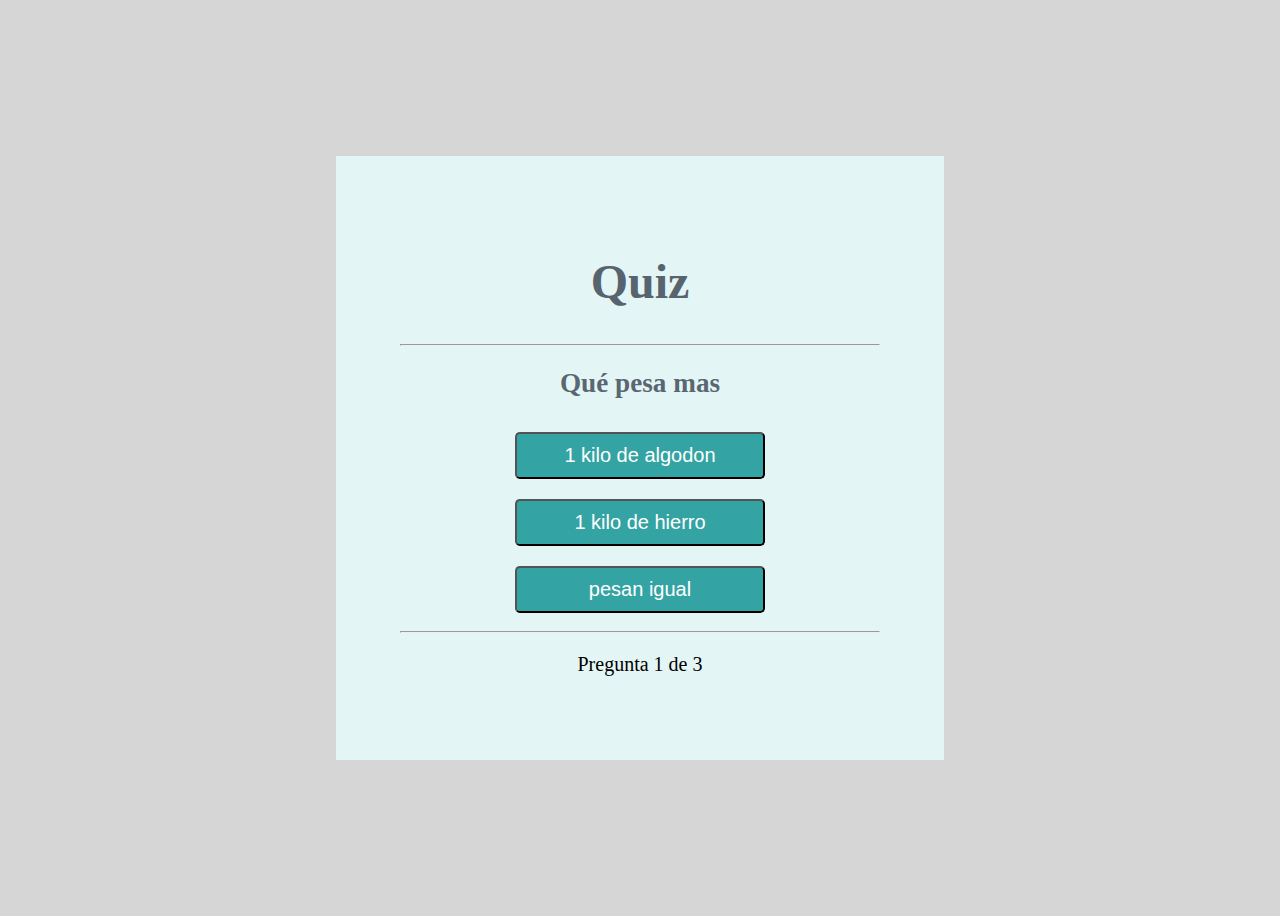
==== index.html @ cb986768 "añadiendo todos los archivos" ====
<!DOCTYPE html>
<html lang="en">
<head>
    <meta charset="UTF-8">
    <meta http-equiv="X-UA-Compatible" content="IE=edge">
    <meta name="viewport" content="width=device-width, initial-scale=1.0">
    <title>Document</title>
    <link rel="stylesheet" href="css/styles.css">
</head>
<body>
    <div id="quiz">
        <h1>Quiz</h1>
        <hr>
        <h2 id="question"></h2>
        <div id="option">
            
        </div>
        <hr>
        <footer>
            <p id="progress"></p>
        </footer>    
    </div>
    <script src="js/app.js" type="module"></script>
    
</body>
</html>
---- css/styles.css ----
html {
    padding: 0;
    margin: 0;
}

body {
    background: #3333;
    display: flex;
    justify-content: center;
    align-items: center;
    height: 100vh;
}

#quiz {
    background: #e3f6f5;
    width: 30rem;
    padding: 4rem;
    text-align: center;
}

h1{
    color: #57636e;
    font-size: 3rem;
    text-align: center;
    padding: 2px 0;
}

#question {
    font-size: 1.7rem;
    color: #5a6772;
}

.button {
    background-color: #34a3a3;
    color: white;
    width: 250px;
    font-size: 20px;
    border-radius: .3rem;
    padding: 10px 20px;
    margin: 10px 40px 10px;
    outline: 0;
}

.button:hover {
    cursor: pointer;
    background: #57636e;
}

#progress {
    font-size: 20px;
}
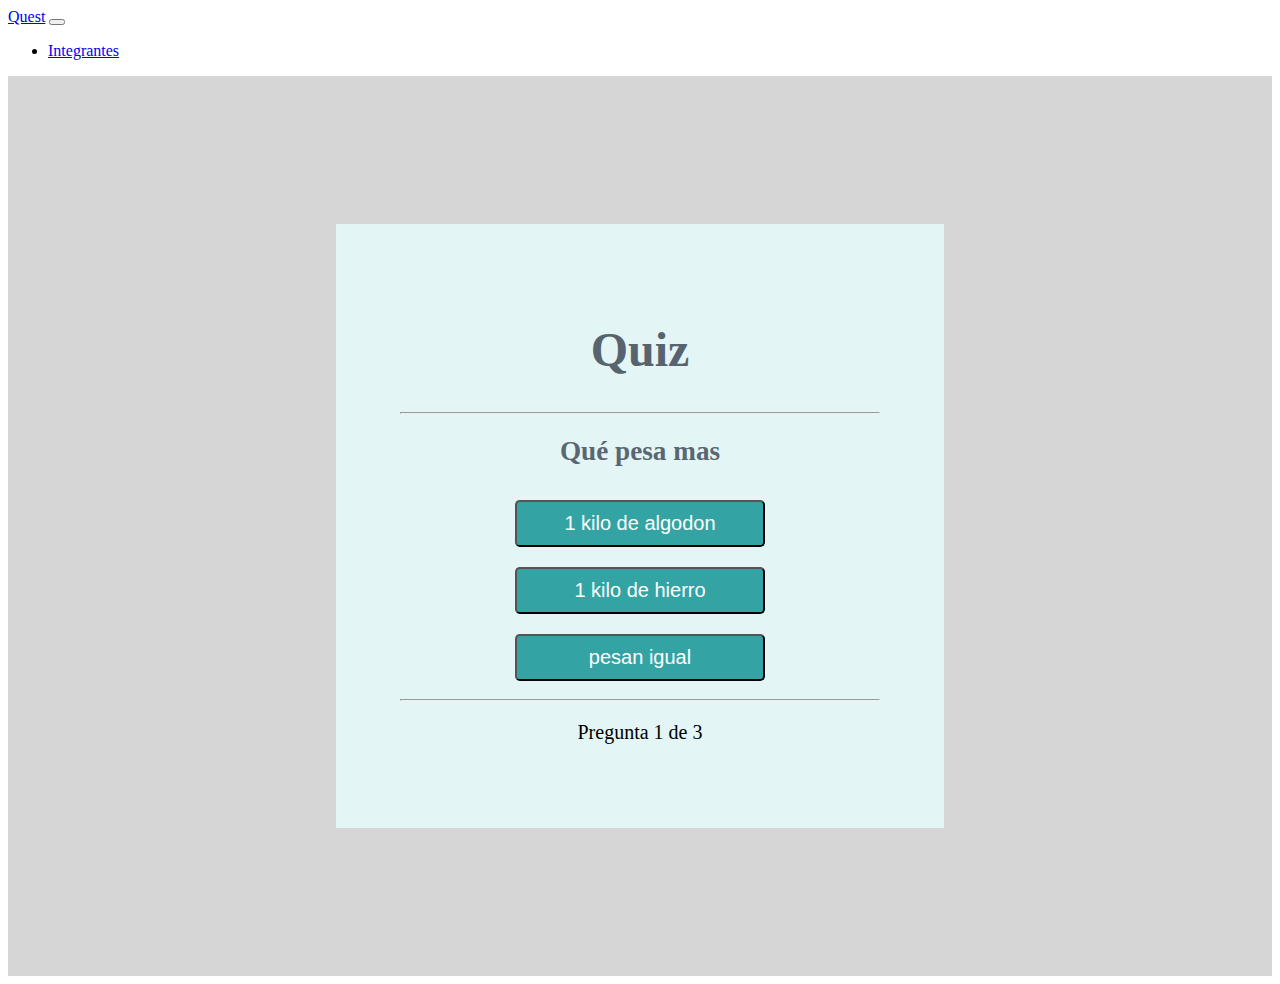
==== commit 1be23859: "cambios de imagenes casi listo" ====
--- a/index.html
+++ b/index.html
@@ -4,23 +4,42 @@
     <meta charset="UTF-8">
     <meta http-equiv="X-UA-Compatible" content="IE=edge">
     <meta name="viewport" content="width=device-width, initial-scale=1.0">
-    <title>Document</title>
+    <title>Questionario</title>
+    <link href="https://cdn.jsdelivr.net/npm/bootstrap@5.0.2/dist/css/bootstrap.min.css" rel="stylesheet" integrity="sha384-EVSTQN3/azprG1Anm3QDgpJLIm9Nao0Yz1ztcQTwFspd3yD65VohhpuuCOmLASjC" crossorigin="anonymous">
     <link rel="stylesheet" href="css/styles.css">
 </head>
 <body>
-    <div id="quiz">
-        <h1>Quiz</h1>
-        <hr>
-        <h2 id="question"></h2>
-        <div id="option">
-            
+    <nav class="navbar navbar-expand-lg bg-secondary">
+        <div class="container-fluid text-center">
+          <a class="navbar-brand text-light" href="index.html">Quest</a>
+          <button class="navbar-toggler" type="button" data-bs-toggle="collapse" data-bs-target="#navbarNav" aria-controls="navbarNav" aria-expanded="false" aria-label="Toggle navigation">
+            <span class="navbar-toggler-icon bg-white"></span>
+          </button>
+          <div class="collapse navbar-collapse" id="navbarNav">
+            <ul class="navbar-nav ms-auto">
+              <li class="nav-item">
+                <a class="nav-link text-light active" aria-current="page" href="integrantes.html">Integrantes</a>
+              </li>
+            </ul>
+          </div>
         </div>
-        <hr>
-        <footer>
-            <p id="progress"></p>
-        </footer>    
-    </div>
+      </nav>
+      <div class="contenedor">
+        <div id="quiz">
+            <h1>Quiz</h1>
+            <hr>
+            <h2 id="question"></h2>
+            <div id="option">
+            </div>
+            <hr>
+            <footer>
+                <p id="progress"></p>
+            </footer>    
+        </div>
+      </div>
+    
     <script src="js/app.js" type="module"></script>
-    
+    <script src="https://cdn.jsdelivr.net/npm/@popperjs/core@2.9.2/dist/umd/popper.min.js" integrity="sha384-IQsoLXl5PILFhosVNubq5LC7Qb9DXgDA9i+tQ8Zj3iwWAwPtgFTxbJ8NT4GN1R8p" crossorigin="anonymous"></script>
+    <script src="https://cdn.jsdelivr.net/npm/bootstrap@5.0.2/dist/js/bootstrap.min.js" integrity="sha384-cVKIPhGWiC2Al4u+LWgxfKTRIcfu0JTxR+EQDz/bgldoEyl4H0zUF0QKbrJ0EcQF" crossorigin="anonymous"></script>
 </body>
 </html>--- a/css/styles.css
+++ b/css/styles.css
@@ -3,7 +3,7 @@
     margin: 0;
 }
 
-body {
+.contenedor {
     background: #3333;
     display: flex;
     justify-content: center;
@@ -48,4 +48,8 @@
 
 #progress {
     font-size: 20px;
+}
+
+.image {
+    width: 500px;
 }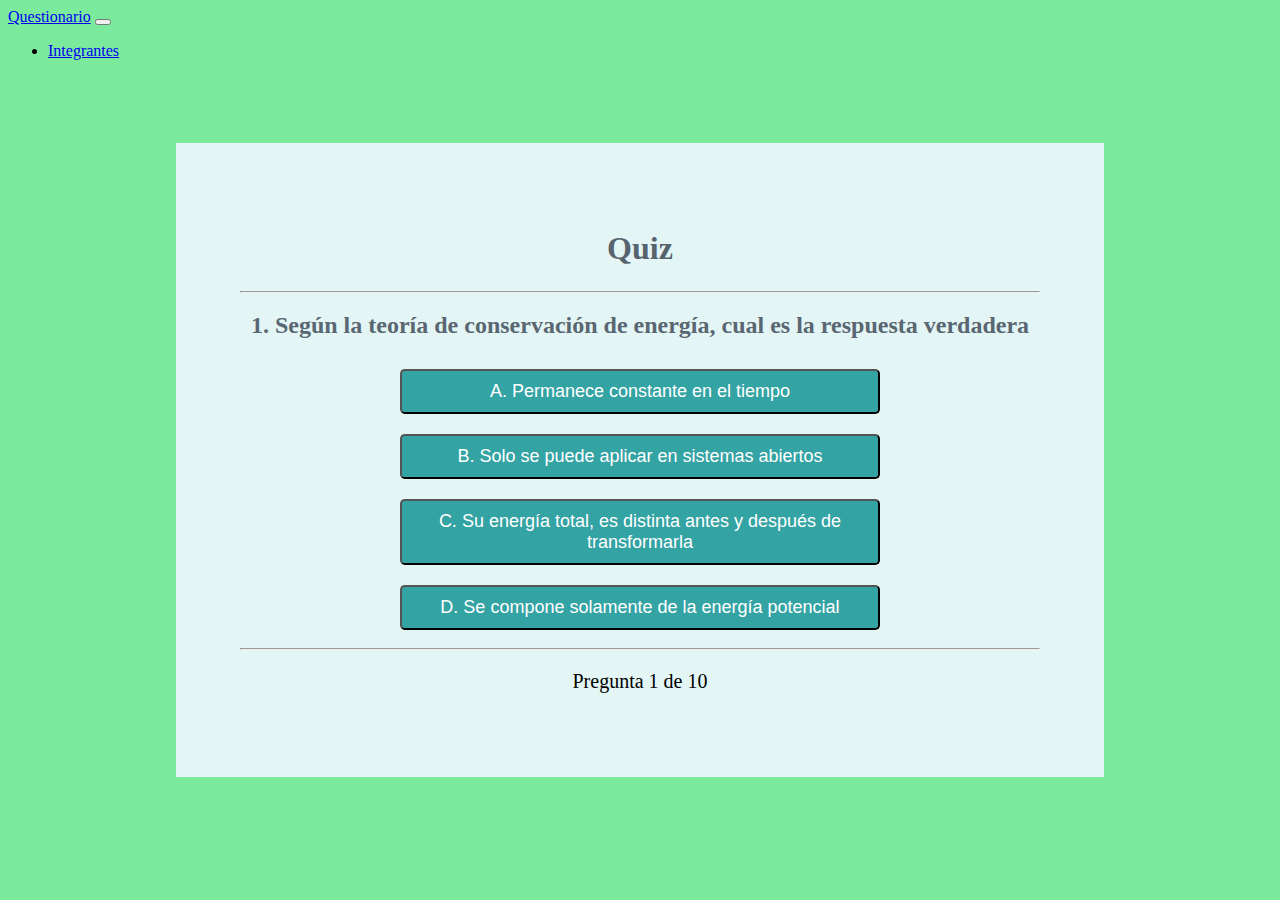
==== commit 859768e2: "actualizando pryecto al 90%" ====
--- a/index.html
+++ b/index.html
@@ -11,7 +11,7 @@
 <body>
     <nav class="navbar navbar-expand-lg bg-secondary">
         <div class="container-fluid text-center">
-          <a class="navbar-brand text-light" href="index.html">Quest</a>
+          <a class="navbar-brand text-light" href="index.html">Questionario</a>
           <button class="navbar-toggler" type="button" data-bs-toggle="collapse" data-bs-target="#navbarNav" aria-controls="navbarNav" aria-expanded="false" aria-label="Toggle navigation">
             <span class="navbar-toggler-icon bg-white"></span>
           </button>
--- a/css/styles.css
+++ b/css/styles.css
@@ -3,38 +3,42 @@
     margin: 0;
 }
 
+body{
+    background: rgba(10, 216, 72, 0.534);
+
+}
+
 .contenedor {
-    background: #3333;
     display: flex;
     justify-content: center;
     align-items: center;
-    height: 100vh;
+    height: 48rem;
 }
 
 #quiz {
     background: #e3f6f5;
-    width: 30rem;
+    width: 50rem;
     padding: 4rem;
     text-align: center;
 }
 
 h1{
     color: #57636e;
-    font-size: 3rem;
+    font-size: 2rem;
     text-align: center;
     padding: 2px 0;
 }
 
 #question {
-    font-size: 1.7rem;
+    font-size: 1.5rem;
     color: #5a6772;
 }
 
 .button {
     background-color: #34a3a3;
     color: white;
-    width: 250px;
-    font-size: 20px;
+    width: 30rem;
+    font-size: 18px;
     border-radius: .3rem;
     padding: 10px 20px;
     margin: 10px 40px 10px;
@@ -52,4 +56,4 @@
 
 .image {
     width: 500px;
-}+}
